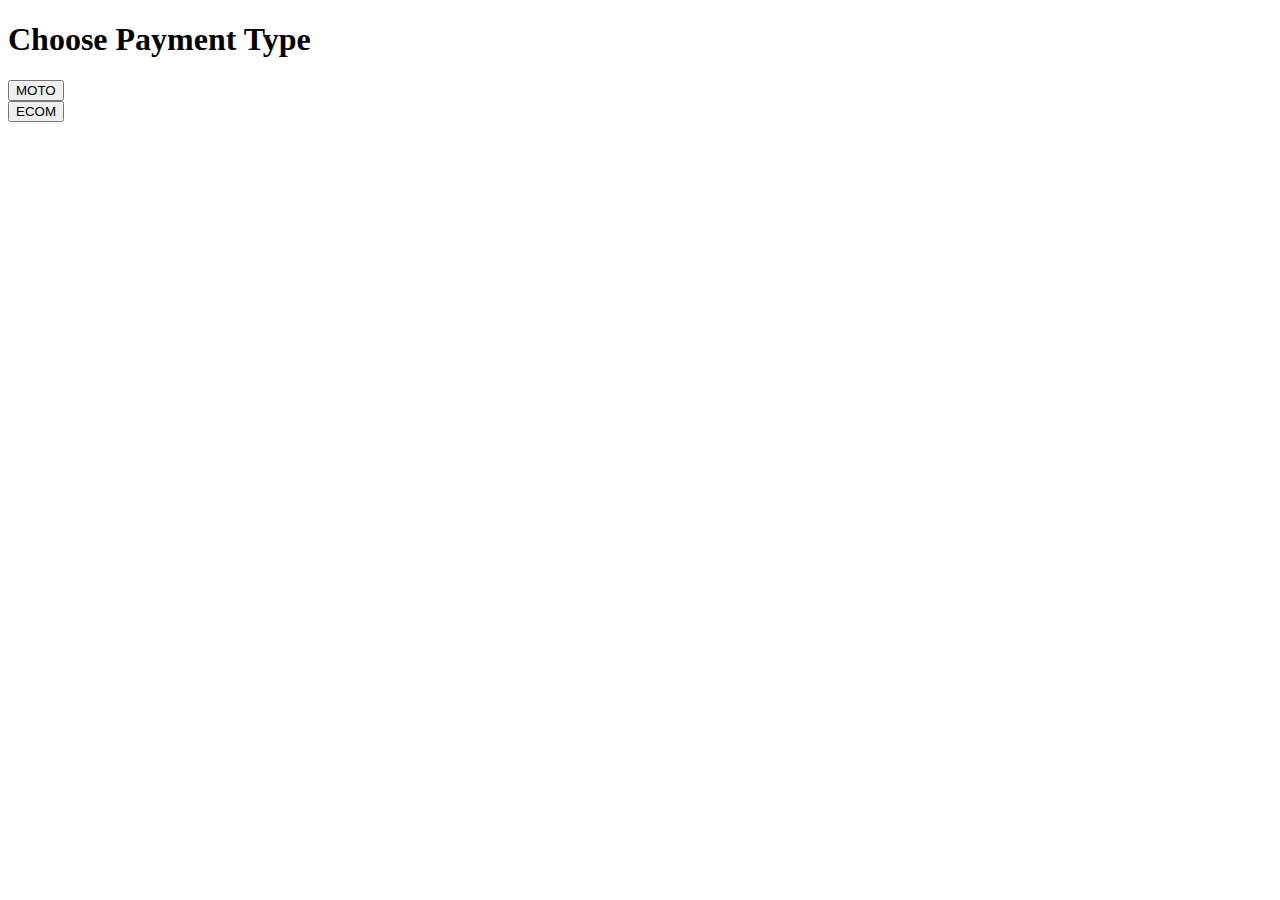
==== Payment/creditcards/index.html @ 90c744ea "refactoring to make presentable" ====
<!DOCTYPE html>
<html lang="en">
<head>
    <meta charset="UTF-8">
    <meta name="viewport" content="width=device-width, initial-scale=1.0">
    <title>Choose Payment Type</title>
    <link rel="icon" type="image/x-icon"
    href="https://cdn.prod.website-files.com/6324aaf0dd1b260cb7f38cb0/6671a8a3fd1b843e406bdcc8_favicon.png">
<link rel="stylesheet" href="https://secure.blinkpayment.co.uk/assets/css/api.css">
</head>
<body>
    <h1>Choose Payment Type</h1>


    <form action="./MOTO.php" method="get">
        <input type="submit" value="MOTO">
    </form>

    <form action="./ECOM.php" method="get">
        <input type="submit" value="ECOM">
    </form>
</body>
</html>
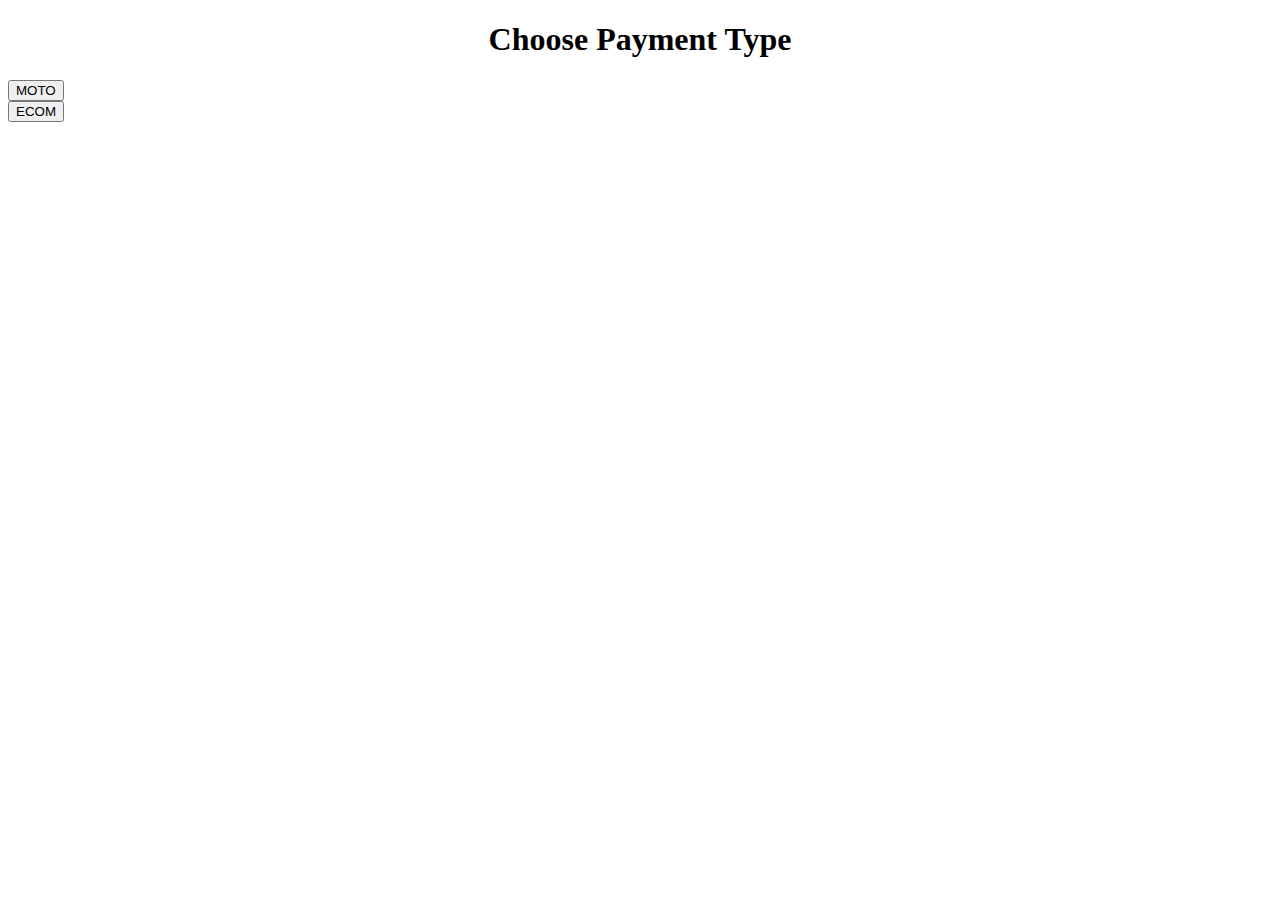
==== commit e2e6def9: "ecom and moto complete" ====
--- a/Payment/creditcards/index.html
+++ b/Payment/creditcards/index.html
@@ -1,23 +1,29 @@
 <!DOCTYPE html>
 <html lang="en">
+
 <head>
     <meta charset="UTF-8">
     <meta name="viewport" content="width=device-width, initial-scale=1.0">
     <title>Choose Payment Type</title>
     <link rel="icon" type="image/x-icon"
-    href="https://cdn.prod.website-files.com/6324aaf0dd1b260cb7f38cb0/6671a8a3fd1b843e406bdcc8_favicon.png">
-<link rel="stylesheet" href="https://secure.blinkpayment.co.uk/assets/css/api.css">
+        href="https://cdn.prod.website-files.com/6324aaf0dd1b260cb7f38cb0/6671a8a3fd1b843e406bdcc8_favicon.png">
+    <link rel="stylesheet" href="https://secure.blinkpayment.co.uk/assets/css/api.css">
+    <link rel="stylesheet" href="../../style.css">
 </head>
+
 <body>
-    <h1>Choose Payment Type</h1>
+    <div class="header">
+        <h1>Choose Payment Type</h1>
+    </div>
 
 
-    <form action="./MOTO.php" method="get">
+    <form action="./MOTO.php" method="post">
         <input type="submit" value="MOTO">
     </form>
-
-    <form action="./ECOM.php" method="get">
+    <form action="./ECOM.php" method="post">
         <input type="submit" value="ECOM">
     </form>
+
 </body>
+
 </html>--- a/style.css
+++ b/style.css
@@ -0,0 +1,36 @@
+.button {
+    color: white;
+    border-radius: 30px;
+    background-color: blue;
+    text-decoration: none;
+    border: red;
+}
+.button:hover {
+    color: blue;
+    background-color: white;
+}
+
+.read-only-input {
+    background-color: #f5f5f5;
+    /* Light gray background */
+    color: #555;
+    /* Dimmed text color */
+    border: 1px solid #ccc;
+    /* Subtle border */
+    cursor: not-allowed;
+    /* Pointer indicates it's not interactive */
+    pointer-events: none;
+    /* Disable interaction */
+}
+
+pre {
+    background-color: #f5f5f5;
+    border: 1px solid #ddd;
+    border-radius: 5px;
+    padding: 10px;
+    font-family: "Courier New", Courier, monospace;
+    font-size: 14px;
+    overflow-x: auto;
+    max-width: 100%;
+}
+.header { text-align: center;}